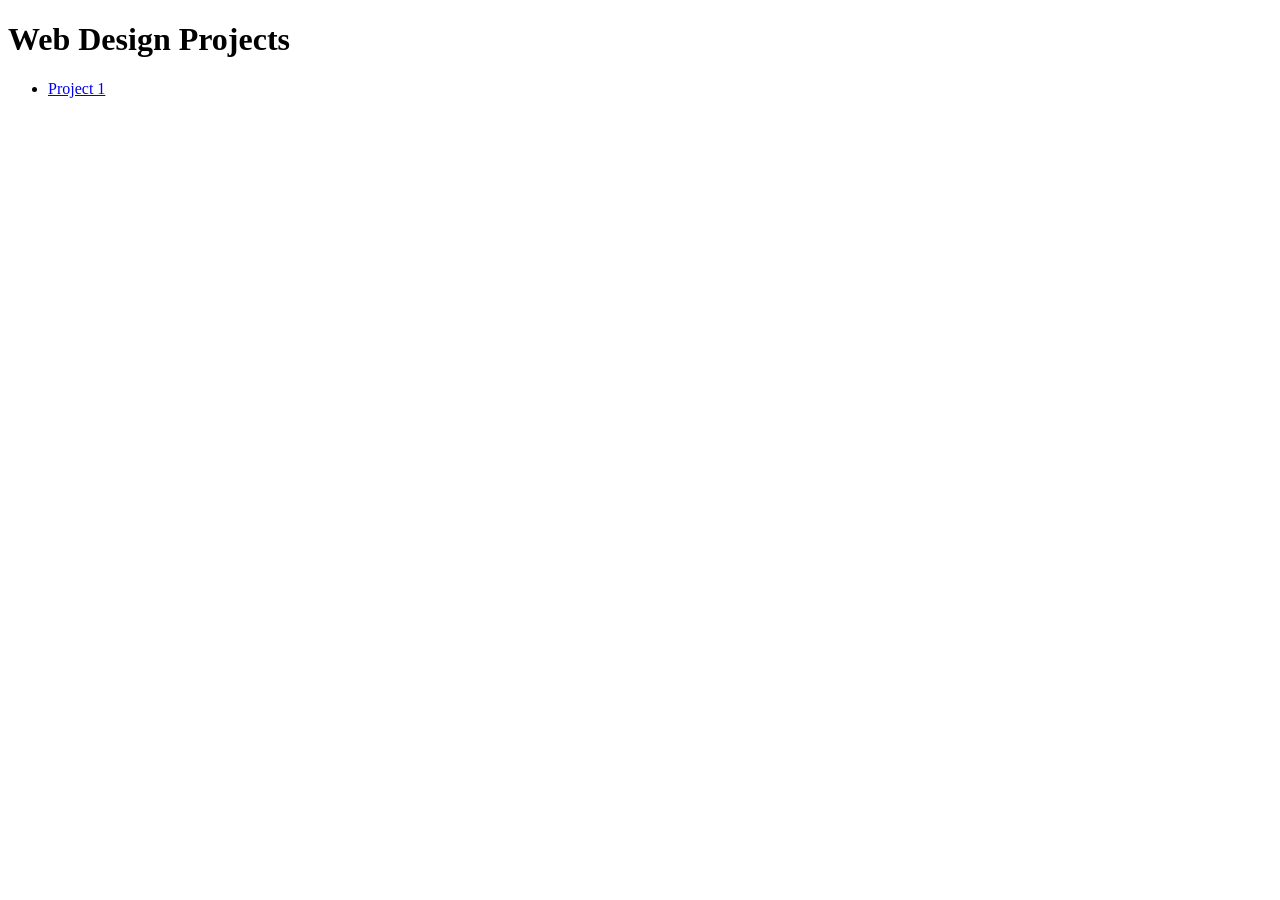
==== index.html @ 5e4d3d99 "Add files via upload" ====
<!doctype html>
<html lang="en">
<head>
<meta charset="UTF-8" />
<meta name="viewport" content="width=device-width, initial-scale=1.0" />
<title>DMA 342</title>
</head>
<body>
<h1>Web Design Projects</h1>
<ul>
<li><a href="project1/">Project 1</a></li>
</ul>
</body>
</html>
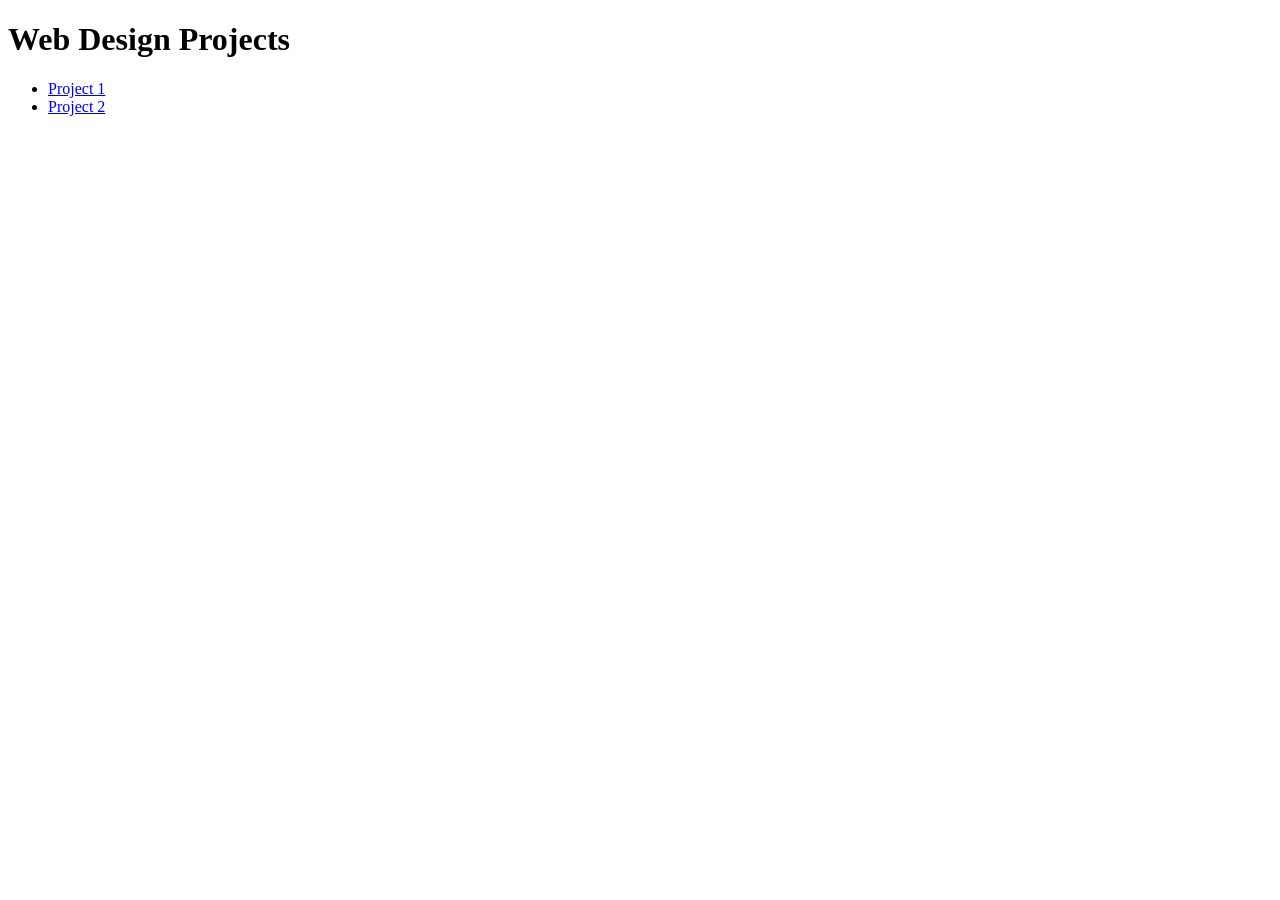
==== commit d24871f7: "Fix link for Project 2 in index.html" ====
--- a/index.html
+++ b/index.html
@@ -9,6 +9,7 @@
 <h1>Web Design Projects</h1>
 <ul>
 <li><a href="project1/">Project 1</a></li>
+  <li><a href="project2 2/">Project 2</a></li>
 </ul>
 </body>
-</html>+</html>
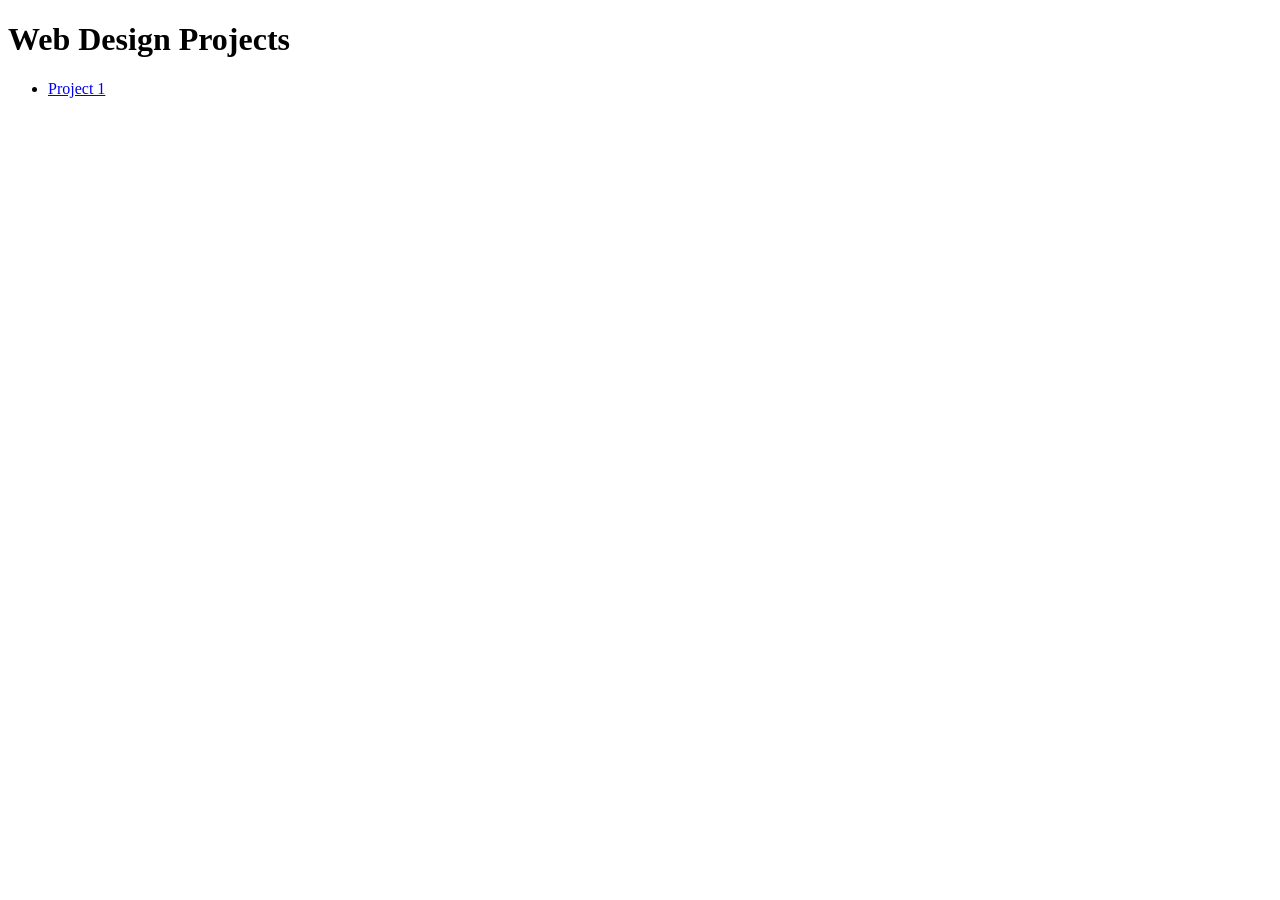
==== commit cfa10f11: "Correct Project 2 link in index.html Fix link for Project 2 in the index.html file." ====
--- a/index.html
+++ b/index.html
@@ -9,7 +9,6 @@
 <h1>Web Design Projects</h1>
 <ul>
 <li><a href="project1/">Project 1</a></li>
-  <li><a href="project2 2/">Project 2</a></li>
 </ul>
 </body>
 </html>
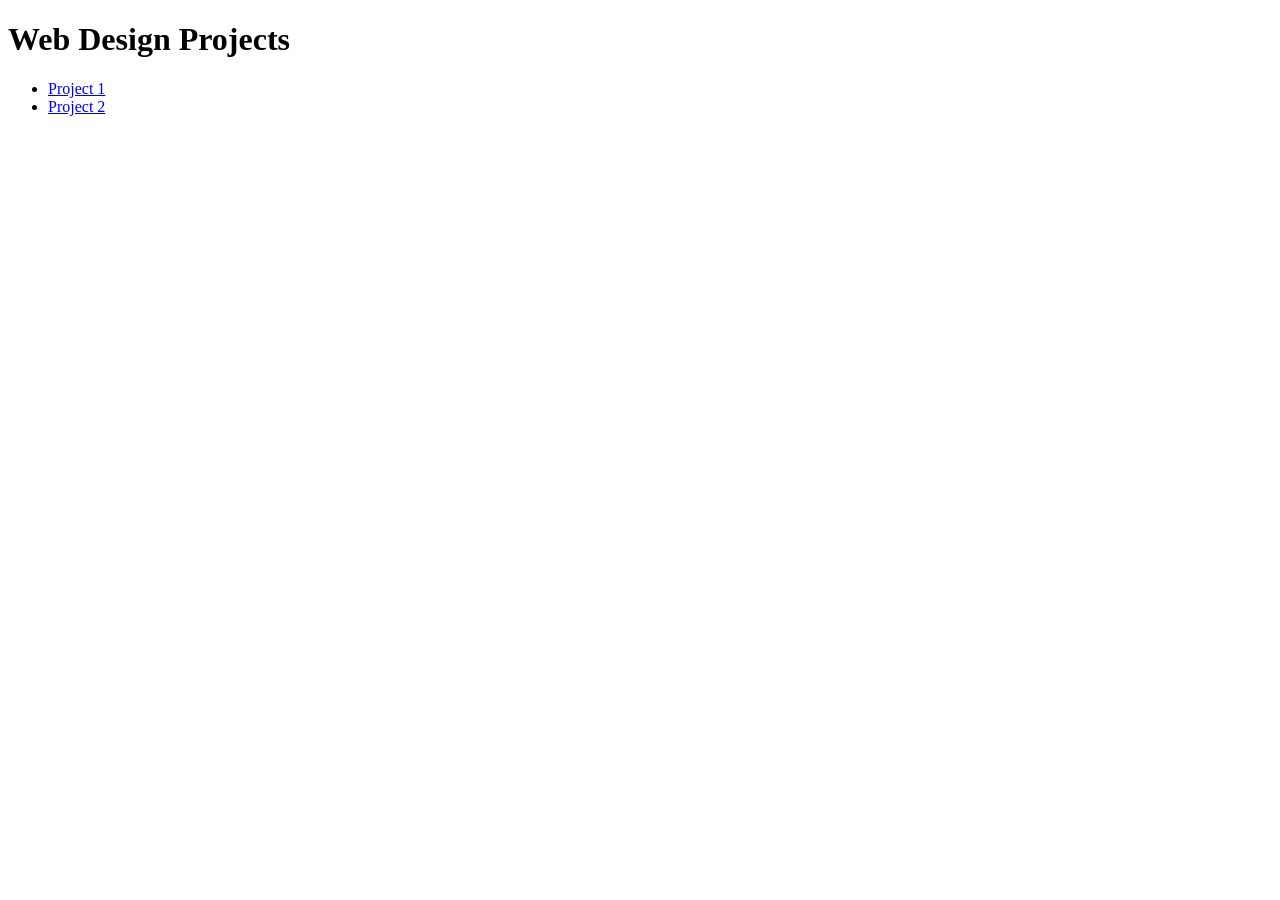
==== commit 6c72c137: "Fix HTML list formatting for project links" ====
--- a/index.html
+++ b/index.html
@@ -8,7 +8,8 @@
 <body>
 <h1>Web Design Projects</h1>
 <ul>
-<li><a href="project1/">Project 1</a></li>
+  <li><a href="project1/">Project 1</a></li>
+  <li><a href="project2%202/">Project 2</a></li>
 </ul>
 </body>
 </html>
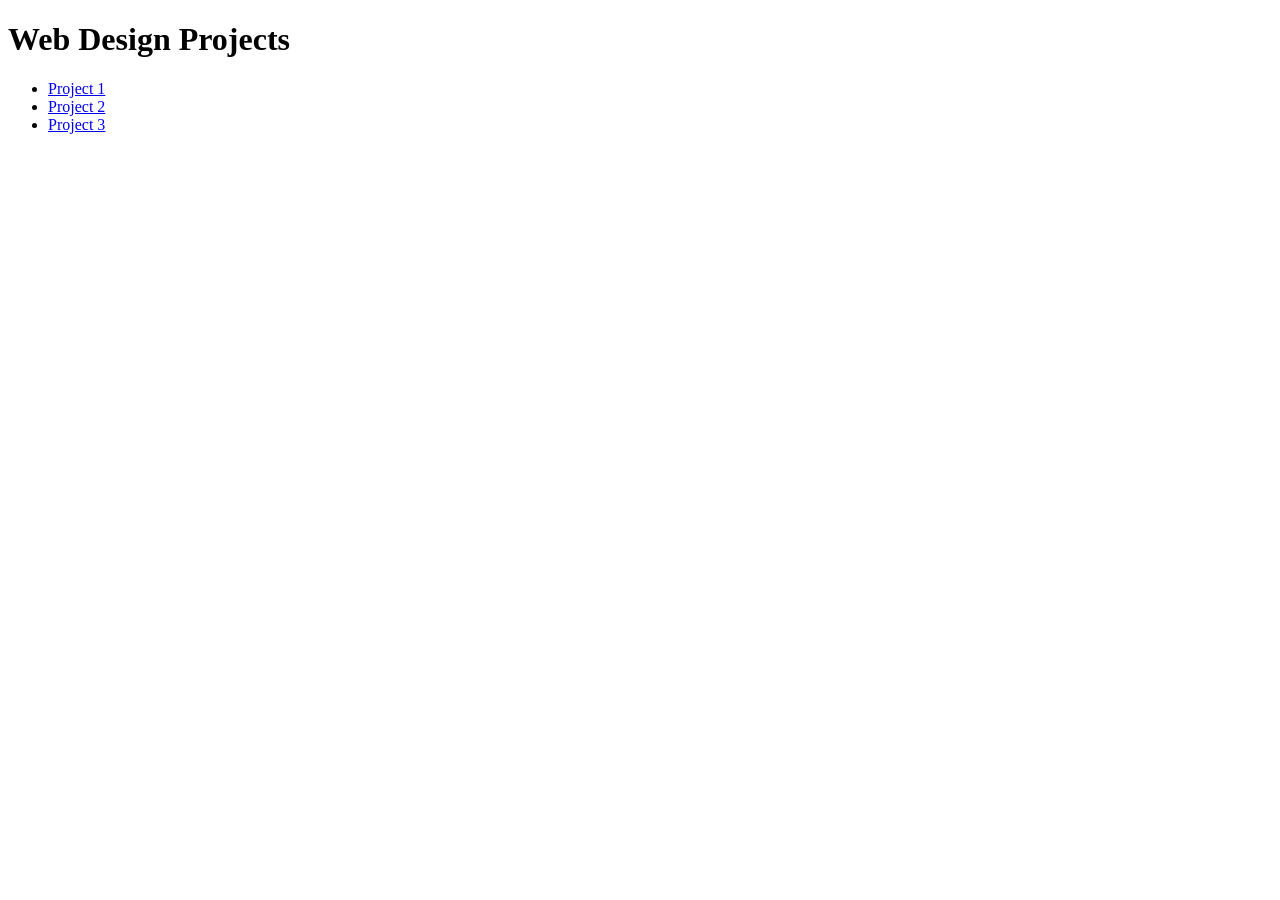
==== commit 36a4e4bf: "Add link to Project 3 in index.html" ====
--- a/index.html
+++ b/index.html
@@ -10,6 +10,7 @@
 <ul>
   <li><a href="project1/">Project 1</a></li>
   <li><a href="project2%202/">Project 2</a></li>
+  <li><a href="project 3/">Project 3</a></li>
 </ul>
 </body>
 </html>
